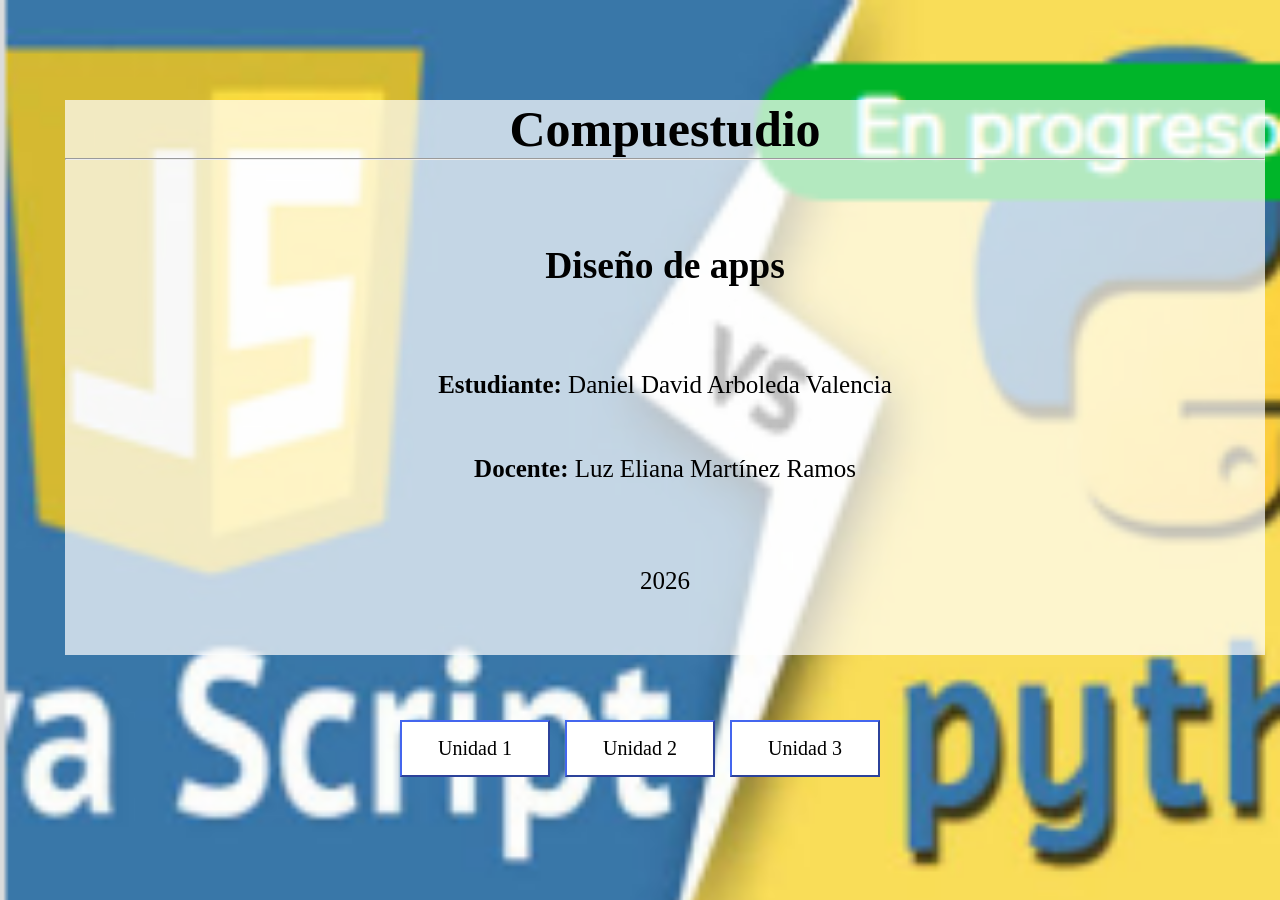
==== index.html @ 17b39db6 "diseño de Apps" ====
<!DOCTYPE html>
<html>
	<head>
		<meta charset="utf-8">
		<meta author="Daniel David Arboleda Valencia">
		<meta name="viewport" content="width=device-width, initial-scale=1">
		<link rel="shortcut icon" href="IMG/Diseño_de_apps.png">
		<link rel="stylesheet" type="text/css" href="CSS/Menu.css">
		<title>Diseño de Apps</title>
	</head>
	<body class="Cuerpo">
		<main class="Contain">
			<div class="Coverage">
				<div class="Portada">
					<h1><b>Compuestudio</b></h1>
					<hr><br><br><br>
					<h2>Diseño de apps</h2><br><br><br>
					<p>
						<b>Estudiante:</b> Daniel David Arboleda Valencia<br><br><br>
					   	<b>Docente:</b> Luz Eliana Martínez Ramos<br><br><br><br>
					   	2026<br>
					</p>
				</div>
			</div>
			<table class="Unidades">
				<td Unidades__T>
					<a href="HTML/Unidad 1/Raiz/index.html">Unidad 1</a>
				</td>
				<td Unidades__T>
					<a href="HTML/Unidad 2/0.Raiz/index.html">Unidad 2</a>
				</td>
				<td Unidades__T>
					<a href="HTML/Unidad 3/0.Raiz/index.html">Unidad 3</a>
				</td>
			</table>
		</main>
	</body>
</html>
---- CSS/Menu.css ----
*{
	margin: 0;
	padding: 0;
	box-sizing: border-box;
}
.Cuerpo{
	background-image: URL("../IMG/Diseño_de_apps.png");
	background-repeat: no-repeat;
	background-size: 1350px;

}
.Contain{
	margin: 100px;
}
.Coverage{
	margin-left: -35px;
	width: 1200px;
	height: 555px;
	background: rgba(255, 255, 255, 0.7);
}
.Portada{
	text-align: center;
	font-size: 25px;
}
.Portada > a{
	text-decoration: none;
	color: #48e;
}
.Unidades{
	margin: 50px auto;
	border-spacing: 15px;
}
[Unidades__T]{
	padding: 15px 5px;
	background: #fff;
	border: 2px outset #46e;
	font-size: 20px;
	text-align: center;
	width: 150px;
}
[Unidades__T] > a{
	text-decoration: none;
	color: #000;
}
[Unidades__T] > a:visited{
	color: #48e;
}
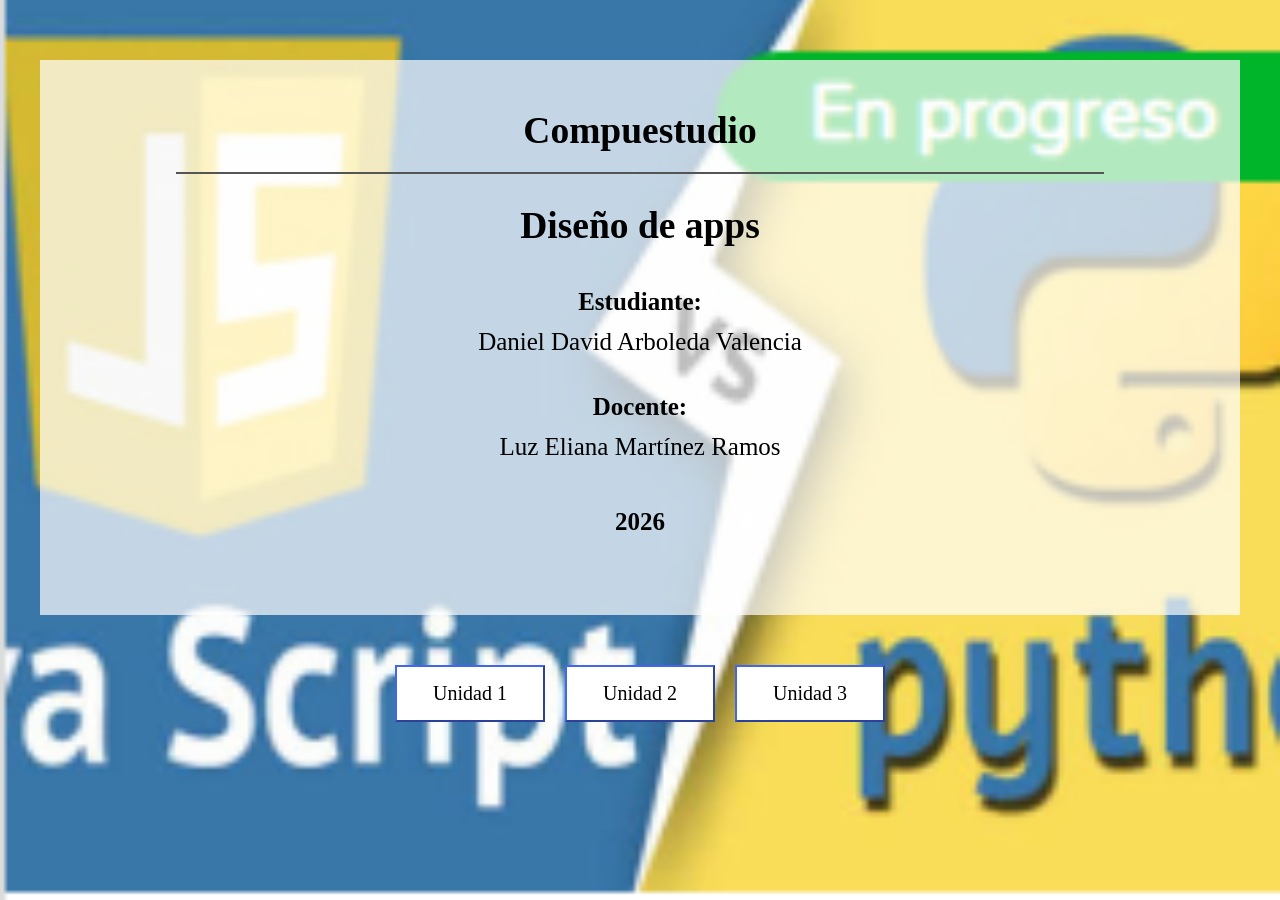
==== commit 4754d2db: "diseño Apps" ====
--- a/index.html
+++ b/index.html
@@ -1,8 +1,8 @@
 <!DOCTYPE html>
-<html>
+<html lang="es">
 	<head>
 		<meta charset="utf-8">
-		<meta author="Daniel David Arboleda Valencia">
+		<meta name="author" content="Daniel David Arboleda Valencia">
 		<meta name="viewport" content="width=device-width, initial-scale=1">
 		<link rel="shortcut icon" href="IMG/Diseño_de_apps.png">
 		<link rel="stylesheet" type="text/css" href="CSS/Menu.css">
@@ -10,29 +10,38 @@
 	</head>
 	<body class="Cuerpo">
 		<main class="Contain">
-			<div class="Coverage">
+
+			<section class="Coverage">
 				<div class="Portada">
-					<h1><b>Compuestudio</b></h1>
-					<hr><br><br><br>
-					<h2>Diseño de apps</h2><br><br><br>
-					<p>
-						<b>Estudiante:</b> Daniel David Arboleda Valencia<br><br><br>
-					   	<b>Docente:</b> Luz Eliana Martínez Ramos<br><br><br><br>
-					   	2026<br>
-					</p>
+					<h1>Compuestudio</h1>
+					<hr>
+					<h2>Diseño de apps</h2>
+					<div class="Informacion">
+						<p>
+							<strong>Estudiante:</strong>
+							<br>
+							Daniel David Arboleda Valencia
+						</p>
+						<p>
+							<strong>Docente:</strong>
+							<br>
+							Luz Eliana Martínez Ramos
+						</p>
+						<p class="Anio">2026</p>
+					</div>
 				</div>
-			</div>
-			<table class="Unidades">
-				<td Unidades__T>
-					<a href="HTML/Unidad 1/Raiz/index.html">Unidad 1</a>
-				</td>
-				<td Unidades__T>
-					<a href="HTML/Unidad 2/0.Raiz/index.html">Unidad 2</a>
-				</td>
-				<td Unidades__T>
-					<a href="HTML/Unidad 3/0.Raiz/index.html">Unidad 3</a>
-				</td>
-			</table>
+			</section>
+			<nav class="Unidades" aria-label="Navegación de unidades">
+				<a href="HTML/Unidad 1/Raiz/index.html">
+					Unidad 1
+				</a>
+				<a href="HTML/Unidad 2/0.Raiz/index.html">
+					Unidad 2
+				</a>
+				<a href="HTML/Unidad 3/0.Raiz/index.html">
+					Unidad 3
+				</a>
+			</nav>
 		</main>
 	</body>
 </html>
--- a/CSS/Menu.css
+++ b/CSS/Menu.css
@@ -1,47 +1,173 @@
-*{
+* {
 	margin: 0;
 	padding: 0;
 	box-sizing: border-box;
 }
-.Cuerpo{
-	background-image: URL("../IMG/Diseño_de_apps.png");
+
+.Cuerpo {
+	min-height: 100vh;
+	background-image: url("../IMG/Diseño_de_apps.png");
 	background-repeat: no-repeat;
-	background-size: 1350px;
+	background-size: cover;
+	background-position: center;
+}
 
+.Contain {
+	width: 100%;
+	max-width: 1400px;
+	margin: 0 auto;
+	padding: 60px 30px;
 }
-.Contain{
-	margin: 100px;
+
+.Coverage {
+	width: 100%;
+	max-width: 1200px;
+	min-height: 555px;
+	margin: 0 auto;
+	padding: 40px 20px;
+	background: rgba(255, 255, 255, 0.7);
+	display: flex;
+	align-items: center;
+	justify-content: center;
 }
-.Coverage{
-	margin-left: -35px;
-	width: 1200px;
-	height: 555px;
-	background: rgba(255, 255, 255, 0.7);
+
+.Portada {
+	width: 100%;
+	text-align: center;
+	font-size: clamp(18px, 2.5vw, 25px);
 }
-.Portada{
+
+.Portada h1 {
+	margin-bottom: 20px;
+}
+
+.Portada hr {
+	width: 80%;
+	margin: 0 auto 30px;
+	border: 1px solid #555;
+}
+
+.Portada h2 {
+	margin-bottom: 35px;
+}
+
+.Informacion p {
+	margin-bottom: 25px;
+	line-height: 1.6;
+}
+
+.Anio {
+	margin-top: 35px;
+	font-weight: bold;
+}
+
+.Unidades {
+	display: flex;
+	justify-content: center;
+	align-items: center;
+	flex-wrap: wrap;
+	gap: 20px;
+	margin: 50px auto 0;
+}
+
+.Unidades a {
+	display: block;
+	width: 150px;
+	padding: 15px 10px;
+
+	background: #fff;
+	border: 2px outset #46e;
+
+	font-size: 20px;
 	text-align: center;
-	font-size: 25px;
+	text-decoration: none;
+	color: #000;
+
+	transition: background 0.3s, transform 0.3s;
 }
-.Portada > a{
-	text-decoration: none;
+
+.Unidades a:visited {
 	color: #48e;
 }
-.Unidades{
-	margin: 50px auto;
-	border-spacing: 15px;
+
+.Unidades a:hover {
+	background: #e8efff;
+	transform: translateY(-3px);
 }
-[Unidades__T]{
-	padding: 15px 5px;
-	background: #fff;
-	border: 2px outset #46e;
-	font-size: 20px;
-	text-align: center;
-	width: 150px;
+
+/* Tablets y pantallas medianas */
+
+@media (max-width: 768px) {
+
+	.Contain {
+		padding: 35px 20px;
+	}
+
+	.Coverage {
+		min-height: 480px;
+		padding: 35px 15px;
+	}
+
+	.Unidades {
+		gap: 15px;
+	}
+
+	.Unidades a {
+		width: 140px;
+	}
 }
-[Unidades__T] > a{
-	text-decoration: none;
-	color: #000;
-}
-[Unidades__T] > a:visited{
-	color: #48e;
+
+/* Celulares */
+
+@media (max-width: 480px) {
+
+	.Cuerpo {
+		background-position: center;
+		background-size: cover;
+	}
+
+	.Contain {
+		padding: 20px 12px;
+	}
+
+	.Coverage {
+		min-height: 450px;
+		padding: 25px 12px;
+	}
+
+	.Portada {
+		font-size: 18px;
+	}
+
+	.Portada h1 {
+		font-size: 1.7em;
+	}
+
+	.Portada h2 {
+		font-size: 1.3em;
+		margin-bottom: 30px;
+	}
+
+	.Portada hr {
+		width: 90%;
+		margin-bottom: 25px;
+	}
+	.Informacion p{
+		margin-bottom: 25px;
+		line-height: 1.5;
+	}
+	.Anio{
+		margin-top: 30px;
+	}
+	.Unidades{
+		flex-direction: column;
+		gap: 15px;
+		margin-top: 25px;
+	}
+	.Unidades a{
+		width: 100%;
+		max-width: 280px;
+		padding: 13px;
+		font-size: 18px;
+	}
 }
